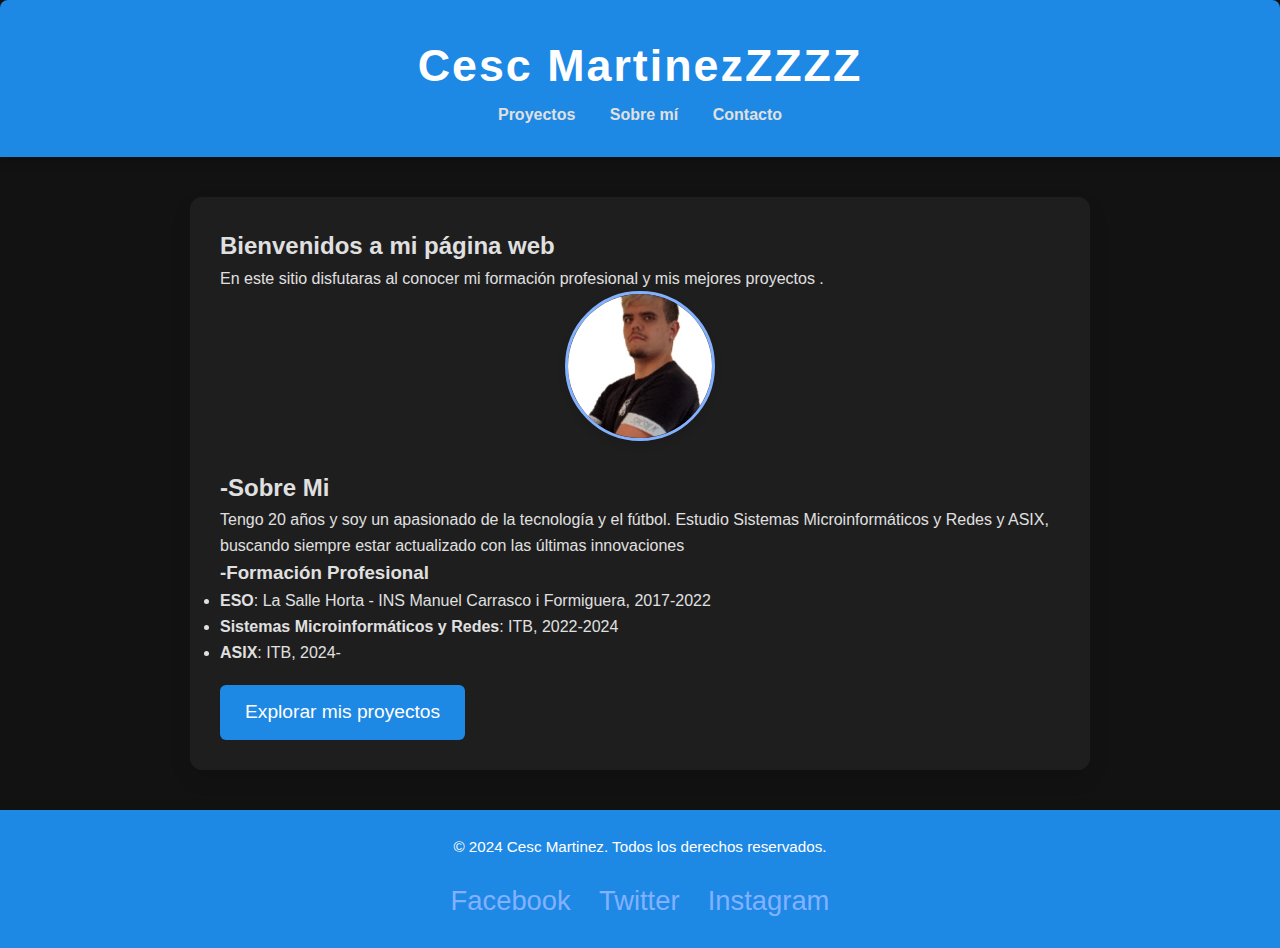
==== TA04/index.html @ 3420c2cc "Add files via upload" ====
<!DOCTYPE html>
<html lang="es">
<head>
    <meta charset="UTF-8">
    <title>Sobre mí</title>
    <link rel="stylesheet" href="style.css">
</head>
<body>
    <header>
        <h1>Cesc MartinezZZZZ</h1>
        <nav>
            <a href="proyectos.html">Proyectos</a>
            <a href="index.html">Sobre mí</a>
            <a href="contacto.html">Contacto</a>
        </nav>
    </header>

    <main>
        <!-- Sección de bienvenida -->
        <section class="bienvenida">
            <h2>Bienvenidos a mi página web</h2>
            <p>En este sitio disfutaras al conocer mi formación profesional y mis mejores proyectos .</p>
        </section>

        <!-- Sección sobre mí -->
        <section class="sobre-mi">
            <!-- Imagen de perfil -->
            <div class="foto">
                <img src="cescuss.jpg" alt="Foto de Cesc Martinez">
            </div>

            <h2>-Sobre Mi</h2>
            <pí>Tengo 20 años y soy un apasionado de la tecnología y el fútbol. Estudio Sistemas Microinformáticos y Redes y ASIX, buscando siempre estar actualizado con las últimas innovaciones </p>

            <h3>-Formación Profesional</h3>
            <ul>
                <li><strong>ESO</strong>: La Salle Horta - INS Manuel Carrasco i Formiguera, 2017-2022</li>
                <li><strong>Sistemas Microinformáticos y Redes</strong>: ITB, 2022-2024</li>
                <li><strong>ASIX</strong>: ITB, 2024-</li>
            </ul>
        </section>

        <!-- Botón para explorar más -->
        <div class="explorar">
            <a href="proyectos.html" class="ver-todos-btn">Explorar mis proyectos</a>
        </div>
    </main>

    <footer>
        <p>&copy; 2024 Cesc Martinez. Todos los derechos reservados.</p>
        <div class="social-media">
            <a href="https://facebook.com" target="_blank">Facebook</a>
            <a href="https://twitter.com" target="_blank">Twitter</a>
            <a href="https://instagram.com" target="_blank">Instagram</a>
        </div>
    </footer>

    <script src="style.js"></script>
</body>
</html>
---- TA04/style.css ----
/* Reset básico */
* {
    margin: 0;
    padding: 0;
    box-sizing: border-box;
}

body {
    font-family: 'Arial', sans-serif;
    line-height: 1.6;
    background-color: #121212; /* Fondo oscuro para todo el sitio */
    color: #e0e0e0; /* Texto gris claro */
    min-height: 100vh; /* Asegura que el contenido ocupe todo el alto */
}

/* Estilo para el encabezado */
header {
    background-color: #1e88e5; /* Azul profesional */
    color: #fff; /* Texto blanco en el header */
    padding: 30px;
    text-align: center;
    box-shadow: 0 4px 12px rgba(0, 0, 0, 0.2); /* Sombra más pronunciada */
    border-radius: 8px 8px 0 0;
    margin-bottom: 40px; /* Espacio debajo del header */
}

header h1 {
    font-size: 2.8em;
    letter-spacing: 2px; /* Espaciado entre letras */
}

/* Navegación */
nav a {
    color: #e0e0e0;
    margin: 0 15px;
    text-decoration: none;
    font-weight: bold;
    transition: color 0.3s ease-in-out, transform 0.3s ease;
}

nav a:hover {
    color: #82b1ff; /* Azul claro para el hover */
    transform: translateY(-3px); /* Ligero efecto de elevación */
}

/* Contenedor principal */
main {
    width: 90%;
    max-width: 900px;
    margin: 30px auto;
    padding: 30px;
    background-color: #1e1e1e; /* Fondo gris oscuro */
    box-shadow: 0 10px 20px rgba(0, 0, 0, 0.1);
    border-radius: 12px;
}

/* Estilos para proyectos destacados */
.proyectos-destacados {
    display: flex;
    flex-direction: column; /* Cambiar a 'column' para alineación vertical */
    gap: 30px;
    margin-top: 20px;
}

article {
    padding: 20px;
    border: 1px solid #2c2c2c;
    border-radius: 12px;
    background-color: #2c2c2c; /* Fondo gris oscuro */
    box-shadow: 0 4px 12px rgba(0, 0, 0, 0.1);
    transition: transform 0.3s ease-in-out, box-shadow 0.3s ease;
}

article:hover {
    transform: translateY(-5px); /* Efecto hover */
    box-shadow: 0 8px 15px rgba(0, 0, 0, 0.2); /* Sombra más pronunciada en hover */
}

article h3 {
    margin-bottom: 15px;
    color: #82b1ff; /* Azul claro */
    font-size: 1.5em;
}

article p {
    margin-bottom: 15px;
    color: #bdbdbd; /* Texto gris medio */
}

article a {
    align-self: flex-start;
    padding: 12px 20px;
    color: #fff;
    background-color: #1e88e5; /* Azul profesional */
    border-radius: 6px;
    text-decoration: none;
    font-weight: bold;
    transition: background-color 0.3s ease, transform 0.3s ease;
}

article a:hover {
    background-color: #1565c0; /* Azul más oscuro */
    transform: scale(1.05); /* Efecto de escala */
}

/* Página de detalle de cada proyecto */
.proyecto-detalle h2 {
    font-size: 2.5em;
    color: #fff;
    margin-bottom: 30px;
}

.proyecto-detalle .imagen {
    width: 100%;
    max-width: 800px;
    height: auto;
    background-color: #212121;
    margin: 20px 0;
    border-radius: 10px;
    box-shadow: 0 4px 8px rgba(0, 0, 0, 0.1);
}

.proyecto-detalle p {
    color: #bdbdbd;
    margin-bottom: 15px;
    font-size: 1.1em;
}

/* Imagen secundaria */
.proyecto-detalle .imagen-secundaria {
    width: 100%;
    max-width: 350px;
    height: auto;
    background-color: #212121;
    margin: 15px 0;
    border-radius: 10px;
}

/* Estilo del formulario de contacto */
form {
    display: flex;
    flex-direction: column;
    gap: 20px;
    margin-top: 30px;
}

form label {
    font-weight: bold;
    color: #fff;
}

form input, form textarea {
    padding: 12px;
    border: 1px solid #444;
    border-radius: 6px;
    font-size: 1em;
    color: #fff;
    background-color: #333;
    transition: border-color 0.3s ease;
}

form input:focus, form textarea:focus {
    border-color: #1e88e5; /* Azul profesional */
    outline: none;
}

form button {
    width: 150px;
    padding: 12px;
    background-color: #1e88e5; /* Azul profesional */
    color: #fff;
    border: none;
    border-radius: 6px;
    cursor: pointer;
    transition: background-color 0.3s ease, transform 0.3s ease;
}

form button:hover {
    background-color: #1565c0; /* Azul más oscuro */
    transform: scale(1.05); /* Efecto de escala */
}

/* Footer */
footer {
    background-color: #1e88e5; /* Azul profesional */
    color: #fff; /* Texto blanco en el pie de página */
    padding: 25px 0;
    text-align: center;
    font-size: 0.95em;
    margin-top: 40px;
    box-shadow: 0 -4px 8px rgba(0, 0, 0, 0.1); /* Sombra en el pie de página */
}

.footer-content {
    max-width: 1200px;
    margin: 0 auto;
    display: flex;
    flex-direction: column;
    align-items: center;
}

.footer-content p {
    margin: 0;
}

.social-media {
    margin-top: 20px;
}

.social-media a {
    color: #82b1ff; /* Azul claro */
    margin: 0 12px;
    font-size: 1.8em;
    text-decoration: none;
    transition: color 0.3s ease, transform 0.3s ease;
}

.social-media a:hover {
    color: #1565c0; /* Azul más oscuro */
    transform: scale(1.2); /* Efecto de escala en los iconos sociales */
}

.ver-todos-btn {
    display: inline-block;
    background-color: #1e88e5; /* Azul profesional */
    color: #fff;
    padding: 12px 25px;
    font-size: 1.2em;
    border: none;
    border-radius: 6px;
    cursor: pointer;
    text-decoration: none;
    margin-top: 20px;
    transition: background-color 0.3s ease, transform 0.3s ease;
}

.ver-todos-btn:hover {
    background-color: #1565c0; /* Azul más oscuro */
    transform: scale(1.05); /* Efecto de escala */
} 

/* Estilo para la imagen de perfil */
.foto {
    text-align: center; /* Centra la imagen */
    margin-bottom: 20px; /* Espacio debajo de la imagen */
}

.foto img {
    width: 150px; /* Tamaño de la imagen */
    height: 150px;
    border-radius: 50%; /* Hace la imagen redonda */
    border: 3px solid #82b1ff; /* Borde azul claro alrededor de la imagen */
    box-shadow: 0 4px 8px rgba(0, 0, 0, 0.1); /* Sombra ligera */
    object-fit: cover; /* Asegura que la imagen se recorte y ajuste sin deformarse */
}

/* Estilos para el menú desplegable */
.dropdown {
    position: relative;
    display: inline-block;
}

.dropbtn {
    background-color: #1e88e5; /* Azul profesional */
    color: #fff;
    padding: 14px 20px;
    font-size: 16px;
    border: none;
    cursor: pointer;
    text-decoration: none;
}

.dropdown:hover .dropbtn {
    background-color: #1565c0; /* Azul más oscuro */
}

.dropdown-content {
    display: none;
    position: absolute;
    background-color: #1e1e1e; /* Fondo gris oscuro en el dropdown */
    min-width: 160px;
    box-shadow: 0px 8px 16px rgba(0, 0, 0, 0.2);
}
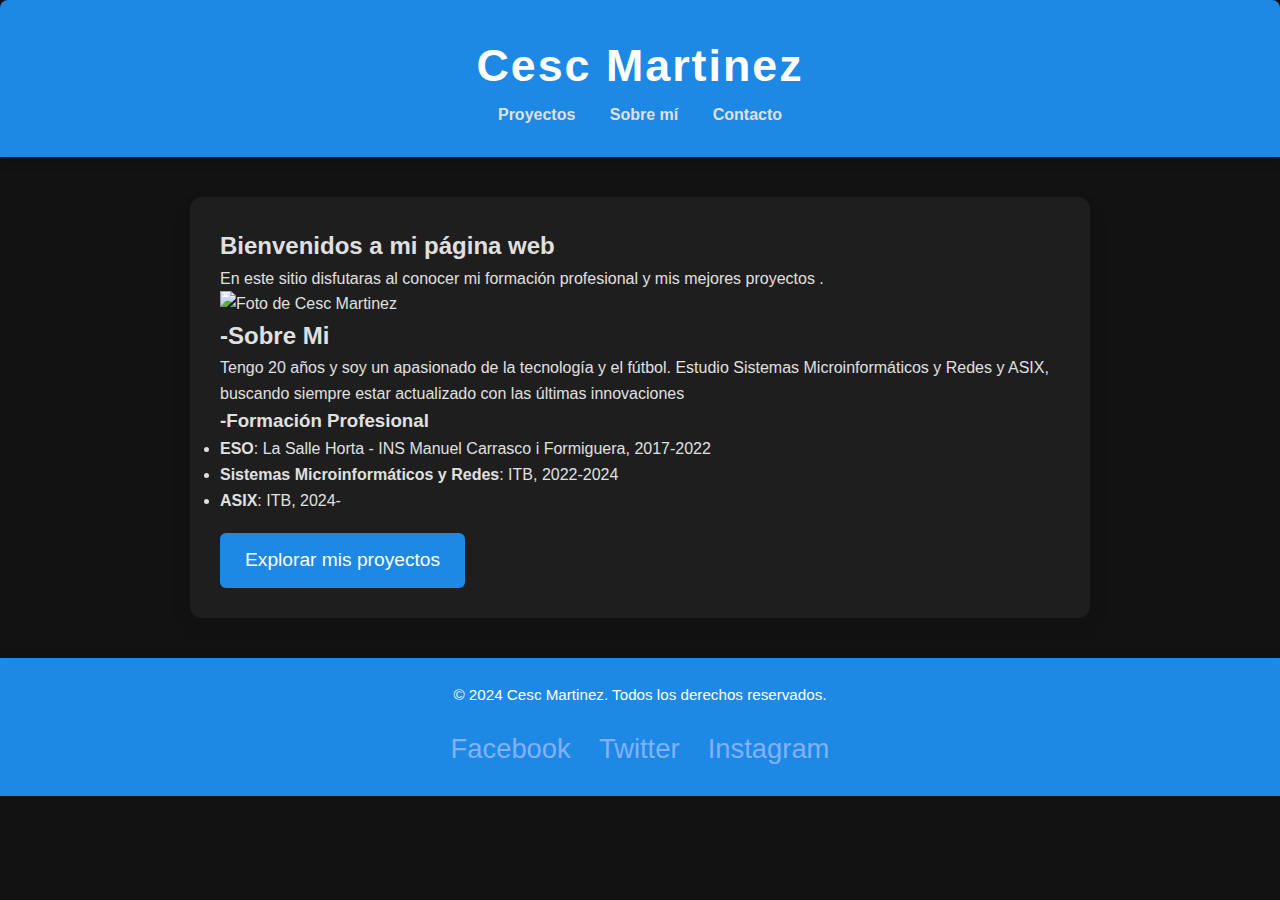
==== commit 5adc488b: "c" ====
--- a/TA04/index.html
+++ b/TA04/index.html
@@ -7,7 +7,7 @@
 </head>
 <body>
     <header>
-        <h1>Cesc MartinezZZZZ</h1>
+        <h1>Cesc Martinez</h1>
         <nav>
             <a href="proyectos.html">Proyectos</a>
             <a href="index.html">Sobre mí</a>
@@ -26,7 +26,7 @@
         <section class="sobre-mi">
             <!-- Imagen de perfil -->
             <div class="foto">
-                <img src="cescuss.jpg" alt="Foto de Cesc Martinez">
+                <img src="" alt="Foto de Cesc Martinez">
             </div>
 
             <h2>-Sobre Mi</h2>
@@ -57,4 +57,4 @@
 
     <script src="style.js"></script>
 </body>
-</html>
+</html>--- a/TA04/style.css
+++ b/TA04/style.css
@@ -54,53 +54,60 @@
     border-radius: 12px;
 }
 
-/* Estilos para proyectos destacados */
+/* Estilos para la sección de proyectos destacados */
 .proyectos-destacados {
     display: flex;
-    flex-direction: column; /* Cambiar a 'column' para alineación vertical */
-    gap: 30px;
+    flex-wrap: wrap; /* Permite que los proyectos se ajusten si no hay suficiente espacio */
+    gap: 20px; /* Espacio entre los proyectos */
+    justify-content: center; /* Centra los proyectos en la página */
     margin-top: 20px;
 }
 
-article {
-    padding: 20px;
-    border: 1px solid #2c2c2c;
-    border-radius: 12px;
+/* Estilo de cada proyecto individual */
+.proyectos-destacados article {
+    width: 300px; /* Ancho fijo para cada proyecto */
+    padding: 20px; /* Espaciado interno */
     background-color: #2c2c2c; /* Fondo gris oscuro */
-    box-shadow: 0 4px 12px rgba(0, 0, 0, 0.1);
-    transition: transform 0.3s ease-in-out, box-shadow 0.3s ease;
-}
-
-article:hover {
-    transform: translateY(-5px); /* Efecto hover */
-    box-shadow: 0 8px 15px rgba(0, 0, 0, 0.2); /* Sombra más pronunciada en hover */
-}
-
-article h3 {
+    color: #fff; /* Texto blanco */
+    border-radius: 8px; /* Bordes redondeados */
+    box-shadow: 0 4px 12px rgba(0, 0, 0, 0.2); /* Sombra para darle profundidad */
+    transition: transform 0.3s ease, box-shadow 0.3s ease; /* Transiciones para los efectos */
+}
+
+.proyectos-destacados article:hover {
+    transform: translateY(-5px); /* Efecto de elevar el proyecto */
+    box-shadow: 0 8px 16px rgba(0, 0, 0, 0.3); /* Sombra más pronunciada */
+}
+
+/* Título de cada proyecto */
+.proyectos-destacados article h3 {
+    font-size: 1.5em;
+    color: #1e88e5; /* Color azul para el título */
     margin-bottom: 15px;
-    color: #82b1ff; /* Azul claro */
-    font-size: 1.5em;
-}
-
-article p {
+}
+
+/* Descripción de cada proyecto */
+.proyectos-destacados article p {
+    font-size: 1em;
     margin-bottom: 15px;
-    color: #bdbdbd; /* Texto gris medio */
-}
-
-article a {
-    align-self: flex-start;
-    padding: 12px 20px;
-    color: #fff;
-    background-color: #1e88e5; /* Azul profesional */
-    border-radius: 6px;
-    text-decoration: none;
+    color: #bdbdbd; /* Texto gris para la descripción */
+}
+
+/* Estilo del botón "Ver más" */
+.proyectos-destacados article a {
+    display: inline-block;
+    padding: 10px 20px;
+    background-color: #1e88e5; /* Azul para el botón */
+    color: #fff;
+    text-decoration: none;
+    border-radius: 6px; /* Bordes redondeados */
     font-weight: bold;
     transition: background-color 0.3s ease, transform 0.3s ease;
 }
 
-article a:hover {
-    background-color: #1565c0; /* Azul más oscuro */
-    transform: scale(1.05); /* Efecto de escala */
+.proyectos-destacados article a:hover {
+    background-color: #1565c0; /* Azul más oscuro en el hover */
+    transform: scale(1.05); /* Efecto de escalado al pasar el mouse */
 }
 
 /* Página de detalle de cada proyecto */
@@ -126,16 +133,6 @@
     font-size: 1.1em;
 }
 
-/* Imagen secundaria */
-.proyecto-detalle .imagen-secundaria {
-    width: 100%;
-    max-width: 350px;
-    height: auto;
-    background-color: #212121;
-    margin: 15px 0;
-    border-radius: 10px;
-}
-
 /* Estilo del formulario de contacto */
 form {
     display: flex;
@@ -237,47 +234,4 @@
 .ver-todos-btn:hover {
     background-color: #1565c0; /* Azul más oscuro */
     transform: scale(1.05); /* Efecto de escala */
-} 
-
-/* Estilo para la imagen de perfil */
-.foto {
-    text-align: center; /* Centra la imagen */
-    margin-bottom: 20px; /* Espacio debajo de la imagen */
-}
-
-.foto img {
-    width: 150px; /* Tamaño de la imagen */
-    height: 150px;
-    border-radius: 50%; /* Hace la imagen redonda */
-    border: 3px solid #82b1ff; /* Borde azul claro alrededor de la imagen */
-    box-shadow: 0 4px 8px rgba(0, 0, 0, 0.1); /* Sombra ligera */
-    object-fit: cover; /* Asegura que la imagen se recorte y ajuste sin deformarse */
-}
-
-/* Estilos para el menú desplegable */
-.dropdown {
-    position: relative;
-    display: inline-block;
-}
-
-.dropbtn {
-    background-color: #1e88e5; /* Azul profesional */
-    color: #fff;
-    padding: 14px 20px;
-    font-size: 16px;
-    border: none;
-    cursor: pointer;
-    text-decoration: none;
-}
-
-.dropdown:hover .dropbtn {
-    background-color: #1565c0; /* Azul más oscuro */
-}
-
-.dropdown-content {
-    display: none;
-    position: absolute;
-    background-color: #1e1e1e; /* Fondo gris oscuro en el dropdown */
-    min-width: 160px;
-    box-shadow: 0px 8px 16px rgba(0, 0, 0, 0.2);
-}
+}
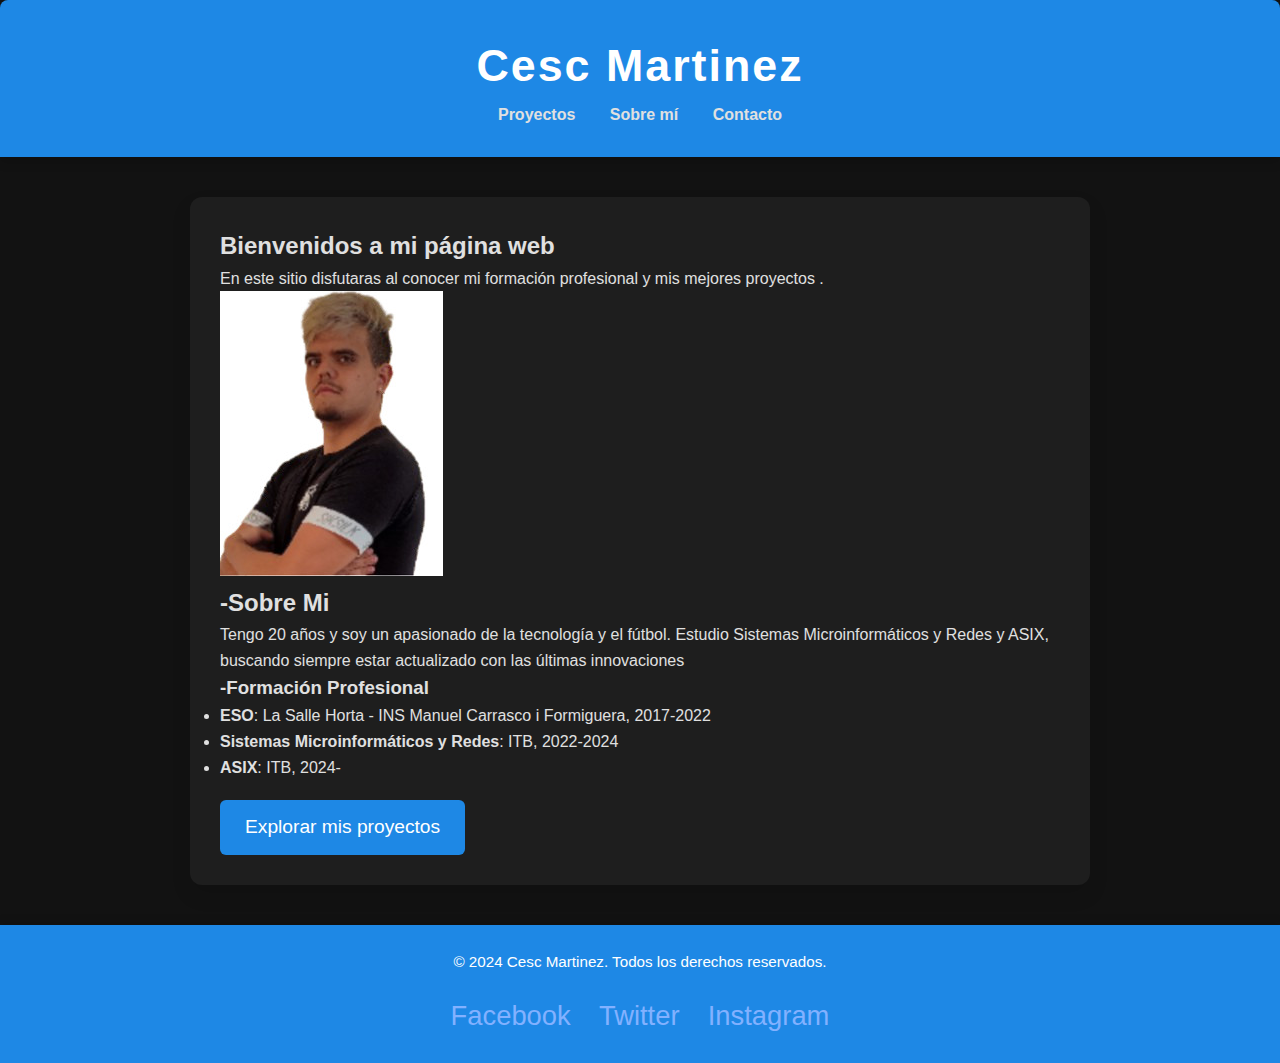
==== commit 7b55c0b3: "c" ====
--- a/TA04/index.html
+++ b/TA04/index.html
@@ -26,7 +26,7 @@
         <section class="sobre-mi">
             <!-- Imagen de perfil -->
             <div class="foto">
-                <img src="" alt="Foto de Cesc Martinez">
+                <img src="cescuss.jpg" alt="Foto de Cesc Martinez">
             </div>
 
             <h2>-Sobre Mi</h2>
